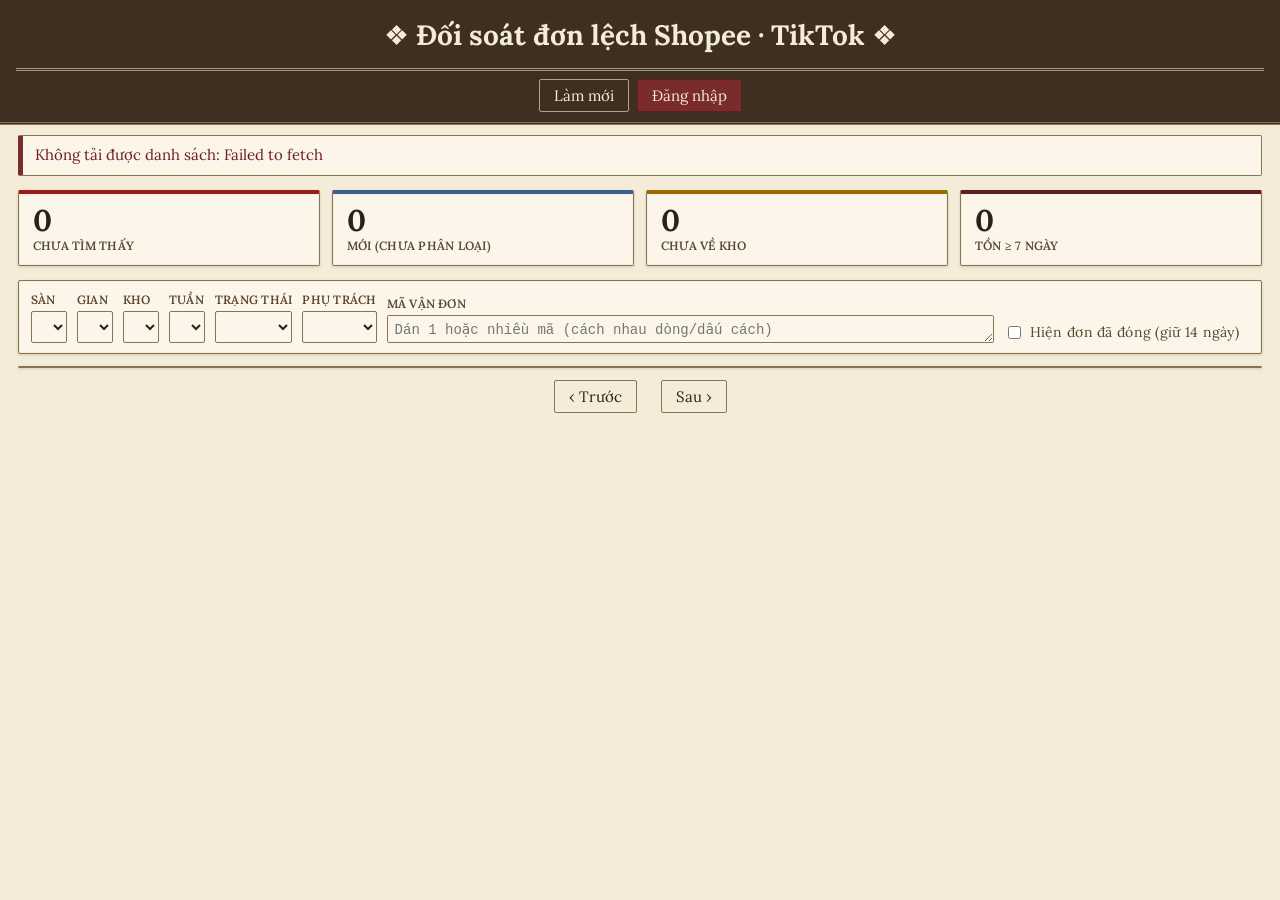
==== docs/index.html @ 0f428c92 "Nhóm sàn, gian mới (admin_upsert_gian), Lý do trả, màn Gian hàng và Nhập từ Sheet cũ Co-Authored-By:" ====
<!doctype html>
<html lang="vi">
<head>
<meta charset="utf-8">
<meta name="viewport" content="width=device-width, initial-scale=1">
<meta name="robots" content="noindex">
<title>Đối soát đơn lệch</title>
<link rel="stylesheet" href="styles.css">
</head>
<body>
<header>
  <div class="brand"><h1>❖ Đối soát đơn lệch Shopee · TikTok ❖</h1><div id="khoMeta" class="meta"></div></div>
  <div class="actions">
    <button id="btnRefresh">Làm mới</button>
    <button id="btnUpload" class="auth" hidden>Tải file</button>
    <button id="btnImport" class="auth" hidden>Nhập từ Sheet cũ</button>
    <button id="btnStaff" class="admin" hidden>Nhân viên</button>
    <button id="btnGian" class="admin" hidden>Gian hàng</button>
    <span id="userName" class="auth who" hidden></span>
    <button id="btnPin" class="auth" hidden>Đổi PIN</button>
    <button id="btnLogout" class="auth" hidden>Đăng xuất</button>
    <button id="btnLogin" class="primary">Đăng nhập</button>
  </div>
</header>
<div id="msg" hidden></div>

<main id="listView">
  <section class="cards">
    <div class="card c-chuatim"><b id="cChuaTim">0</b><span>Chưa tìm thấy</span></div>
    <div class="card c-moi"><b id="cMoi">0</b><span>Mới (chưa phân loại)</span></div>
    <div class="card c-chuave"><b id="cChuaVe">0</b><span>Chưa về kho</span></div>
    <div class="card c-ton"><b id="cTon">0</b><span>Tồn ≥ 7 ngày</span></div>
  </section>
  <section class="filters">
    <label>Sàn<select id="fSan"></select></label>
    <label>Gian<select id="fGian"></select></label>
    <label>KHO<select id="fKho"></select></label>
    <label>Tuần<select id="fTuan"></select></label>
    <label>Trạng thái<select id="fTt"></select></label>
    <label>Phụ trách<select id="fOwner"></select></label>
    <label class="grow">Mã vận đơn<textarea id="fMa" rows="1" placeholder="Dán 1 hoặc nhiều mã (cách nhau dòng/dấu cách)"></textarea></label>
    <label class="chk"><input type="checkbox" id="fClosed"> Hiện đơn đã đóng (giữ 14 ngày)</label>
    <span id="fCount" class="muted"></span>
  </section>
  <section id="bulk" class="bulk" hidden>
    <b id="bulkCount"></b>
    <select id="bulkKho"></select><button id="bulkKhoBtn">Đặt KHO</button>
    <select id="bulkTt"></select><button id="bulkTtBtn">Đặt trạng thái</button>
    <span class="wkbox"><input id="bulkTuan" class="wk" type="text" inputmode="numeric" maxlength="13" placeholder="DD/MM - DD/MM" autocomplete="off"><span class="wkerr"></span></span><button id="bulkTuanBtn" disabled>Đặt tuần</button>
    <button id="bulkClear">Bỏ chọn</button>
  </section>
  <div class="tableWrap"><table id="tbl"><thead></thead><tbody></tbody></table></div>
  <div class="pager"><button id="pPrev">‹ Trước</button><span id="pInfo"></span><button id="pNext">Sau ›</button></div>
</main>

<main id="uploadView" hidden>
  <p><button id="btnBack">‹ Về danh sách</button></p>
  <section class="box">
    <h2>A. File kho (mã vận đơn kho đã quét)</h2>
    <input type="file" id="khoFiles" multiple accept=".xlsx,.xls,.csv">
    <div id="khoInfo"></div>
    <button id="khoSave" class="primary" disabled>Ghi vào hệ thống</button>
    <div id="khoResult"></div>
  </section>
  <section class="box">
    <h2>B. File sàn (trả hàng / giao không thành công)</h2>
    <input type="file" id="sanFiles" multiple accept=".xlsx,.xls,.csv">
    <div id="sanList"></div>
  </section>
</main>

<main id="staffView" hidden>
  <p><button id="btnBack2">‹ Về danh sách</button></p>
  <section class="box">
    <h2>Nhân viên</h2>
    <div class="tableWrap"><table id="tblStaff"><thead><tr><th>Tên hiển thị</th><th>Tên đăng nhập</th><th>Vai trò</th><th>Gian phụ trách</th><th>Trạng thái</th><th>Đặt lại PIN</th><th></th></tr></thead><tbody></tbody></table></div>
  </section>
</main>

<main id="gianView" hidden>
  <p><button data-back>‹ Về danh sách</button></p>
  <section class="box">
    <h2>Gian hàng</h2>
    <p class="muted">Không xóa được gian, chỉ tắt (đơn cũ vẫn hiển thị). Gian thuộc nền tảng "Khác" chưa tải được file sàn tự động, chỉ nhập qua màn "Nhập từ Sheet cũ".</p>
    <div class="tableWrap"><table id="tblGian"><thead><tr><th>Tên gian</th><th>Nền tảng</th><th>Nhóm</th><th>Phụ trách</th><th>Alias (cách nhau dấu phẩy)</th><th>Trạng thái</th></tr></thead><tbody></tbody></table></div>
  </section>
  <section class="box">
    <h2>Thêm gian</h2>
    <form id="formGian" class="filters">
      <label class="grow">Tên gian<input name="ten" maxlength="60" required></label>
      <label>Nền tảng<select name="san"><option>Shopee</option><option>TikTok</option><option>Khác</option></select></label>
      <label>Nhóm<select name="nhom" id="gNhom"></select></label>
      <label id="gNhomNewBox" hidden>Tên nhóm mới<input name="nhom_new" maxlength="60"></label>
      <label>Phụ trách<select name="owner" id="gOwner"></select></label>
      <label class="grow">Alias<input name="alias" placeholder="VD: TV, TƯỜNG VIP"></label>
      <button class="primary" type="submit">Thêm gian</button>
    </form>
  </section>
</main>

<main id="importView" hidden>
  <p><button data-back>‹ Về danh sách</button></p>
  <section class="box">
    <h2>Nhập từ Sheet cũ</h2>
    <p class="muted">Mở Sheet cũ, chọn cả vùng dữ liệu kèm dòng tiêu đề (Tuần/Ngày đối soát, Mã vận đơn, Gian hàng, Lý do trả, Tên sản phẩm, Phân loại, Thời gian trả trên hệ thống, Trạng thái, KHO...), sao chép rồi dán vào ô dưới. Nhập lại nhiều lần vẫn an toàn: mã đã có không tạo thêm.</p>
    <div class="filters">
      <label>Sàn mặc định (dòng không có tiền tố TIKTOK/SHOPEE)<select id="impSan"><option>Shopee</option><option>TikTok</option></select></label>
      <button id="impParse" class="primary">Phân tích</button>
    </div>
    <textarea id="impText" rows="8" style="width:100%" placeholder="Dán dữ liệu từ Google Sheet / Excel vào đây"></textarea>
    <div id="impInfo"></div>
    <div id="impPreview"></div>
    <button id="impRun" class="primary" disabled>Nhập vào hệ thống</button>
    <div id="impResult"></div>
  </section>
</main>

<dialog id="dlgLogin">
  <form id="formLogin" method="dialog">
    <h3>Đăng nhập</h3>
    <label>Tên đăng nhập<input name="username" autocomplete="username" required></label>
    <label>PIN<input name="pin" type="password" autocomplete="current-password" required></label>
    <div class="err" id="loginErr"></div>
    <div class="row"><button type="button" data-close>Hủy</button><button class="primary" type="submit">Đăng nhập</button></div>
  </form>
</dialog>
<dialog id="dlgPin">
  <form id="formPin" method="dialog">
    <h3>Đổi PIN</h3>
    <label>PIN hiện tại<input name="old_pin" type="password" required></label>
    <label>PIN mới (≥ 6 ký tự)<input name="new_pin" type="password" minlength="6" required></label>
    <label>Nhập lại PIN mới<input name="new_pin2" type="password" minlength="6" required></label>
    <div class="err" id="pinErr"></div>
    <div class="row"><button type="button" data-close>Hủy</button><button class="primary" type="submit">Đổi PIN</button></div>
  </form>
</dialog>

<script src="config.js"></script>
<script src="vendor/xlsx.full.min.js"></script>
<script src="parse.js"></script>
<script src="app.js"></script>
</body>
</html>
---- docs/styles.css ----
@font-face{font-family:"Lora";font-style:normal;font-weight:400;font-display:swap;src:url(fonts/lora-vietnamese-400-normal.woff2) format("woff2");unicode-range:U+0102-0103,U+0110-0111,U+0128-0129,U+0168-0169,U+01A0-01A1,U+01AF-01B0,U+0300-0301,U+0303-0304,U+0308-0309,U+0323,U+0329,U+1EA0-1EF9,U+20AB}
@font-face{font-family:"Lora";font-style:normal;font-weight:600;font-display:swap;src:url(fonts/lora-vietnamese-600-normal.woff2) format("woff2");unicode-range:U+0102-0103,U+0110-0111,U+0128-0129,U+0168-0169,U+01A0-01A1,U+01AF-01B0,U+0300-0301,U+0303-0304,U+0308-0309,U+0323,U+0329,U+1EA0-1EF9,U+20AB}
@font-face{font-family:"Lora";font-style:normal;font-weight:700;font-display:swap;src:url(fonts/lora-vietnamese-700-normal.woff2) format("woff2");unicode-range:U+0102-0103,U+0110-0111,U+0128-0129,U+0168-0169,U+01A0-01A1,U+01AF-01B0,U+0300-0301,U+0303-0304,U+0308-0309,U+0323,U+0329,U+1EA0-1EF9,U+20AB}
@font-face{font-family:"Lora";font-style:italic;font-weight:400;font-display:swap;src:url(fonts/lora-vietnamese-400-italic.woff2) format("woff2");unicode-range:U+0102-0103,U+0110-0111,U+0128-0129,U+0168-0169,U+01A0-01A1,U+01AF-01B0,U+0300-0301,U+0303-0304,U+0308-0309,U+0323,U+0329,U+1EA0-1EF9,U+20AB}
@font-face{font-family:"Lora";font-style:normal;font-weight:400;font-display:swap;src:url(fonts/lora-latin-400-normal.woff2) format("woff2");unicode-range:U+0000-00FF,U+0131,U+0152-0153,U+02BB-02BC,U+02C6,U+02DA,U+02DC,U+0304,U+0308,U+0329,U+2000-206F,U+20AC,U+2122,U+2191,U+2193,U+2212,U+2215,U+FEFF,U+FFFD}
@font-face{font-family:"Lora";font-style:normal;font-weight:600;font-display:swap;src:url(fonts/lora-latin-600-normal.woff2) format("woff2");unicode-range:U+0000-00FF,U+0131,U+0152-0153,U+02BB-02BC,U+02C6,U+02DA,U+02DC,U+0304,U+0308,U+0329,U+2000-206F,U+20AC,U+2122,U+2191,U+2193,U+2212,U+2215,U+FEFF,U+FFFD}
@font-face{font-family:"Lora";font-style:normal;font-weight:700;font-display:swap;src:url(fonts/lora-latin-700-normal.woff2) format("woff2");unicode-range:U+0000-00FF,U+0131,U+0152-0153,U+02BB-02BC,U+02C6,U+02DA,U+02DC,U+0304,U+0308,U+0329,U+2000-206F,U+20AC,U+2122,U+2191,U+2193,U+2212,U+2215,U+FEFF,U+FFFD}
@font-face{font-family:"Lora";font-style:italic;font-weight:400;font-display:swap;src:url(fonts/lora-latin-400-italic.woff2) format("woff2");unicode-range:U+0000-00FF,U+0131,U+0152-0153,U+02BB-02BC,U+02C6,U+02DA,U+02DC,U+0304,U+0308,U+0329,U+2000-206F,U+20AC,U+2122,U+2191,U+2193,U+2212,U+2215,U+FEFF,U+FFFD}
:root{
  --paper:#f4ecd8;--card:#fbf6e9;--stripe:#f3e9d0;--ink:#2b2118;--muted:#5a4630;
  --line:#8a7352;--line-soft:#cdbb98;--head:#3e2f20;--cream:#f4ecd8;
  --wine:#7a2b2b;--wine-dark:#5e1f1f;--moss:#3f5a3a;
  --serif:"Lora",Georgia,"Times New Roman",serif;--mono:"Courier New",Consolas,monospace;
  --shadow:0 1px 3px rgba(62,47,32,.18),0 0 0 1px rgba(62,47,32,.04) inset;
}
*{box-sizing:border-box}
[hidden]{display:none!important}
body{margin:0;font:15px/1.5 var(--serif);color:var(--ink);background:var(--paper);font-synthesis:none;text-rendering:optimizeLegibility}
a{color:var(--moss)}
h1,h2,h3{font-family:var(--serif);font-weight:700;color:var(--ink)}
h1{font-size:28px;margin:0;color:var(--cream)}
h2{font-size:19px;margin:0 0 10px;border-bottom:1px solid var(--line);padding-bottom:4px}
h3{margin:0 0 12px;text-align:center;font-size:22px}
.muted{color:var(--muted);font-size:14px}

header{background:var(--head);color:var(--cream);padding:14px 16px 10px;text-align:center;border-bottom:3px double var(--line);position:sticky;top:0;z-index:5}
header .brand{border-bottom:3px double rgba(244,236,216,.55);padding-bottom:8px;margin-bottom:8px}
header .meta{font-style:italic;font-size:14px;color:#e8dcc0;margin-top:4px}
header .who{color:var(--cream);font-style:italic}
.actions{display:flex;flex-wrap:wrap;gap:8px;align-items:center;justify-content:center}
header button{color:var(--cream);border-color:#b8a07a}
header button:hover:not(:disabled){background:rgba(244,236,216,.12)}

button{font:15px var(--serif);padding:6px 14px;border:1px solid var(--line);border-radius:2px;background:transparent;color:var(--ink);cursor:pointer}
button:hover:not(:disabled){background:rgba(138,115,82,.12)}
button:disabled{opacity:.55;cursor:not-allowed}
button.primary,header button.primary{background:var(--wine);color:var(--cream);border-color:var(--wine-dark)}
button.primary:hover:not(:disabled){background:var(--wine-dark)}
select,input,textarea{font:14px var(--serif);color:var(--ink);padding:5px 7px;border:1px solid var(--line);border-radius:2px;background:var(--card);max-width:100%}
textarea{font-family:var(--mono)}
input.wk{font-family:var(--mono);width:150px}input.wk.bad{border-color:#8b1a1a;background:#f6dcd5}
.wkerr{color:#8b1a1a;font-size:13px;margin-top:2px}.wkerr:empty{display:none}
.wkbox{display:inline-flex;flex-direction:column}
input:focus,select:focus,textarea:focus,button:focus-visible{outline:2px solid var(--moss);outline-offset:1px}

main{padding:14px 18px}
#msg{margin:10px 18px 0;padding:8px 12px;border:1px solid var(--line);border-left-width:5px;border-radius:2px;white-space:pre-wrap;background:var(--card)}
#msg.ok{border-left-color:var(--moss);color:#2c4229}#msg.err{border-left-color:var(--wine);color:#6b1f1f}#msg.info{border-left-color:var(--line)}

.cards{display:grid;grid-template-columns:repeat(auto-fit,minmax(170px,1fr));gap:12px;margin-bottom:14px}
.card{background:var(--card);border:1px solid var(--line);border-radius:2px;box-shadow:var(--shadow);padding:10px 14px;display:flex;flex-direction:column;border-top-width:4px}
.card b{font-size:30px;font-weight:700;line-height:1.1}
.card span{text-transform:uppercase;font-size:12px;letter-spacing:.02em;font-weight:600;color:var(--muted)}
.c-chuatim{border-top-color:#9b1c1c}.c-moi{border-top-color:#3b5f8f}.c-chuave{border-top-color:#9a6b00}.c-ton{border-top-color:#5e1f1f}

.filters{display:flex;flex-wrap:wrap;gap:10px;align-items:flex-end;margin-bottom:12px;background:var(--card);border:1px solid var(--line);border-radius:2px;box-shadow:var(--shadow);padding:10px 12px}
.filters label{display:flex;flex-direction:column;font-size:13px;color:var(--muted);gap:2px;text-transform:uppercase;font-size:12px;letter-spacing:.02em;font-weight:600}
.filters label > *{text-transform:none;font-weight:400;font-size:14px}
.filters label.grow{flex:1;min-width:220px}
.filters label.chk{flex-direction:row;align-items:center;gap:6px;font-size:14px;text-transform:none;font-weight:400}
.bulk{display:flex;flex-wrap:wrap;gap:8px;align-items:center;background:#efe2bf;border:1px dashed var(--line);padding:8px 10px;border-radius:2px;margin-bottom:10px}

.tableWrap{overflow:auto;max-height:70vh;background:var(--card);border:1px solid var(--line);border-radius:2px;box-shadow:var(--shadow)}
table{border-collapse:collapse;width:max-content;min-width:100%}
th,td{padding:6px 9px;text-align:left;vertical-align:top;font-size:14px}
td{border-bottom:1px solid var(--line-soft)}
th{position:sticky;top:0;z-index:2;background:var(--head);color:var(--cream);white-space:nowrap;font-weight:700;border-bottom:4px double var(--line)}
tbody tr:nth-child(odd) td{background:var(--card)}
tbody tr:nth-child(even) td{background:var(--stripe)}
td.ma{font-family:var(--mono);white-space:nowrap}
td.sp{max-width:280px}td input.note{width:190px}td input.tg{width:140px}td input.wk{width:140px}
tr.closed td{color:var(--muted);font-style:italic}
tbody tr.rowerr td{background:#f3d3cc}

.badge,select.s-moi,select.s-chuave,select.s-chuatim,select.s-datim,select.s-khieunai,select.s-mat,select.k-tsn,select.k-nvs,select.k-vl{border:2px solid currentColor;border-radius:3px;font-weight:700;text-transform:uppercase;font-size:12px;letter-spacing:.02em}
.badge{display:inline-block;padding:1px 7px;white-space:nowrap;transform:rotate(-1deg)}
.s-chuatim{color:#8b1a1a;background:#f6dcd5}
.s-chuave{color:#6b4700;background:#f5e6b5}
.s-moi{color:#1f3f73;background:#dfe8f3}
.s-datim{color:#24592b;background:#dcebd3}
.s-khieunai{color:#5b2a74;background:#ebdcf0}
.s-mat{color:#2e2e2e;background:#dedad1}
.k-tsn{color:#1f3f73;background:#dfe8f3}
.k-nvs{color:#8a3a08;background:#f7e0cb}
.k-vl{color:#24592b;background:#dcebd3}
.ton7{color:#8b1a1a;font-weight:700}

.pager{display:flex;gap:12px;align-items:center;justify-content:center;margin:12px 0;font-style:italic}
.box{background:var(--card);border:1px solid var(--line);border-radius:2px;box-shadow:var(--shadow);padding:12px 16px;margin-bottom:16px}
.box > *{margin-bottom:8px}
.file{border:1px solid var(--line-soft);border-radius:2px;padding:10px;margin:8px 0;display:flex;flex-direction:column;gap:6px;background:var(--paper)}
.file .row{display:flex;flex-wrap:wrap;gap:8px;align-items:center}
.err{color:#8b1a1a}.okc{color:#2c4229}
.warn{color:#5c3d00;background:#f5e6b5;border:1px solid #9a6b00;padding:3px 8px;border-radius:2px}

dialog{border:4px double var(--line);border-radius:2px;padding:22px 24px;max-width:92vw;width:360px;background:var(--card);color:var(--ink);box-shadow:0 6px 24px rgba(43,33,24,.35)}
dialog::backdrop{background:rgba(43,33,24,.45)}
dialog h3{border-bottom:1px solid var(--line);padding-bottom:8px}
dialog form{display:flex;flex-direction:column;gap:10px}
dialog label{display:flex;flex-direction:column;gap:3px;color:var(--muted);font-weight:600}
dialog input{font-size:16px}
dialog .row{display:flex;gap:8px;justify-content:flex-end;margin-top:4px}

@media (max-width:700px){h1{font-size:20px}header{position:static}main{padding:10px}.card b{font-size:24px}}
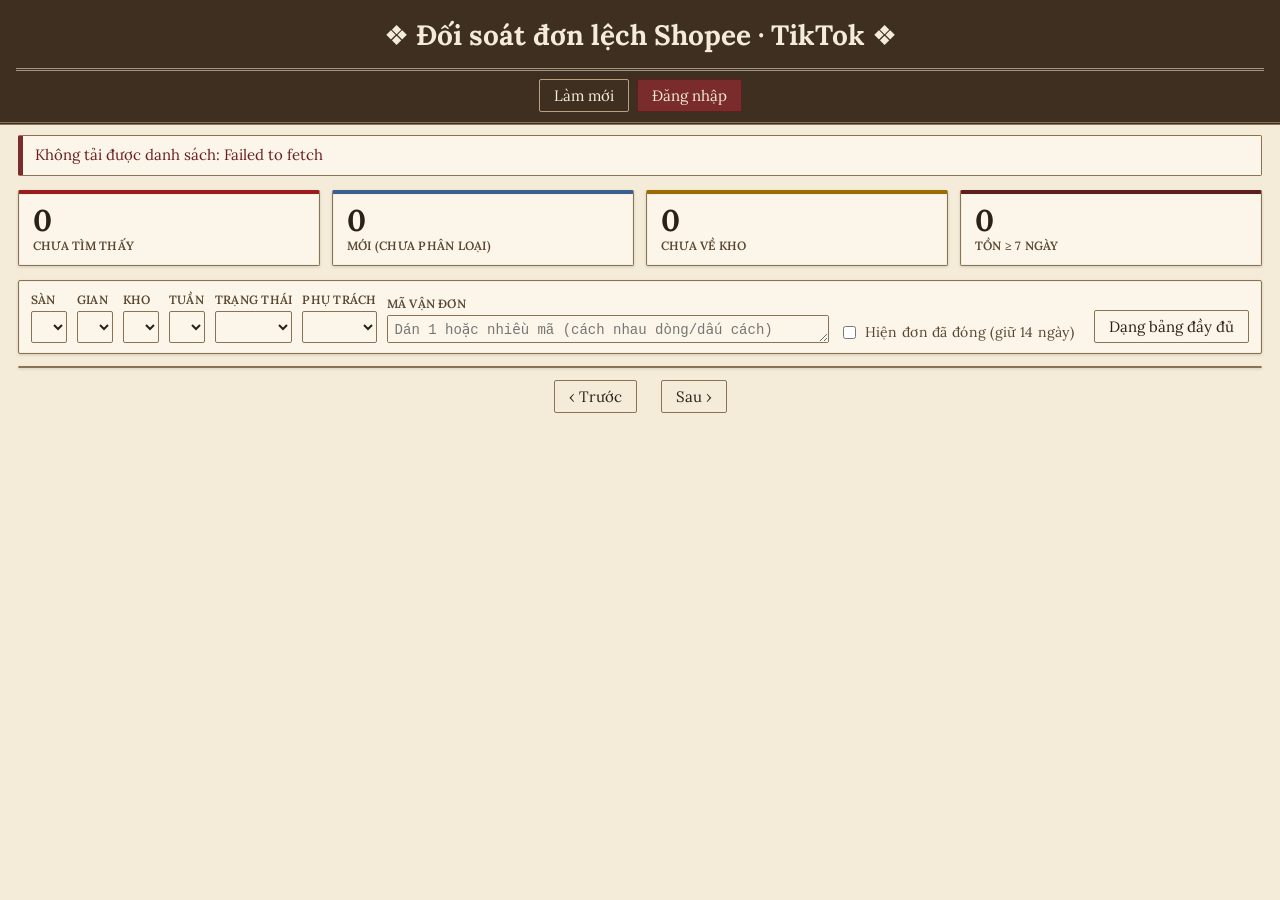
==== commit 2d1dcf8f: "Bảng dạng gọn không kéo ngang, nút chuyển dạng đầy đủ, thống kê theo bộ lọc Co-Authored-By: Claude O" ====
--- a/docs/index.html
+++ b/docs/index.html
@@ -31,6 +31,7 @@
     <div class="card c-chuave"><b id="cChuaVe">0</b><span>Chưa về kho</span></div>
     <div class="card c-ton"><b id="cTon">0</b><span>Tồn ≥ 7 ngày</span></div>
   </section>
+  <p id="statNote" class="statnote" hidden>Đang tính theo bộ lọc <button id="btnClearF" type="button">Xóa bộ lọc</button></p>
   <section class="filters">
     <label>Sàn<select id="fSan"></select></label>
     <label>Gian<select id="fGian"></select></label>
@@ -41,6 +42,7 @@
     <label class="grow">Mã vận đơn<textarea id="fMa" rows="1" placeholder="Dán 1 hoặc nhiều mã (cách nhau dòng/dấu cách)"></textarea></label>
     <label class="chk"><input type="checkbox" id="fClosed"> Hiện đơn đã đóng (giữ 14 ngày)</label>
     <span id="fCount" class="muted"></span>
+    <button id="btnView" type="button">Dạng bảng đầy đủ</button>
   </section>
   <section id="bulk" class="bulk" hidden>
     <b id="bulkCount"></b>
@@ -49,7 +51,7 @@
     <span class="wkbox"><input id="bulkTuan" class="wk" type="text" inputmode="numeric" maxlength="13" placeholder="DD/MM - DD/MM" autocomplete="off"><span class="wkerr"></span></span><button id="bulkTuanBtn" disabled>Đặt tuần</button>
     <button id="bulkClear">Bỏ chọn</button>
   </section>
-  <div class="tableWrap"><table id="tbl"><thead></thead><tbody></tbody></table></div>
+  <div class="tableWrap"><table id="tbl"><colgroup></colgroup><thead></thead><tbody></tbody></table></div>
   <div class="pager"><button id="pPrev">‹ Trước</button><span id="pInfo"></span><button id="pNext">Sau ›</button></div>
 </main>
 
--- a/docs/styles.css
+++ b/docs/styles.css
@@ -71,6 +71,25 @@
 td.sp{max-width:280px}td input.note{width:190px}td input.tg{width:140px}td input.wk{width:140px}
 tr.closed td{color:var(--muted);font-style:italic}
 tbody tr.rowerr td{background:#f3d3cc}
+.mono{font-family:var(--mono)}
+table.full td{white-space:nowrap}table.full .spname{min-width:220px;max-width:340px}
+table.compact{table-layout:fixed;width:100%;min-width:0}
+table.compact th{white-space:normal;padding:6px 8px;line-height:1.25}
+table.compact td{padding:6px 8px;white-space:normal;overflow-wrap:anywhere;word-break:break-word}
+table.compact td > div + div{margin-top:3px}
+table.compact select,table.compact input.note,table.compact input.tg,table.compact input.wk{width:100%;min-width:0}
+table.compact input.wk{max-width:15ch;padding:4px 5px}
+table.compact textarea.auto{width:100%;resize:none;overflow:hidden;font-family:var(--serif);line-height:1.35;padding:4px 6px;display:block}
+table.compact select.s-moi,table.compact select.s-chuave,table.compact select.s-chuatim,table.compact select.s-datim,table.compact select.s-khieunai,table.compact select.s-mat{text-transform:none;font-size:13px;padding:3px 2px}
+table.compact .wkbox{display:flex;width:100%}
+.mabig{font-family:var(--mono);font-size:15px;font-weight:700}
+.sub{font-size:12px;color:var(--muted);line-height:1.35}
+.spname{white-space:normal;overflow-wrap:anywhere}
+.nhom{display:inline-block;font-size:12px;color:var(--moss);border:1px solid var(--moss);border-radius:2px;padding:0 4px;line-height:1.4}
+.loai{display:inline-block;font-size:12px;color:var(--ink);background:var(--stripe);border:1px solid var(--line-soft);border-radius:2px;padding:0 5px}
+.gian{font-size:14px}
+.statnote{margin:-6px 0 12px;font-size:13px;font-style:italic;color:var(--muted)}
+.statnote button{font-size:13px;padding:2px 8px;margin-left:6px}
 
 .badge,select.s-moi,select.s-chuave,select.s-chuatim,select.s-datim,select.s-khieunai,select.s-mat,select.k-tsn,select.k-nvs,select.k-vl{border:2px solid currentColor;border-radius:3px;font-weight:700;text-transform:uppercase;font-size:12px;letter-spacing:.02em}
 .badge{display:inline-block;padding:1px 7px;white-space:nowrap;transform:rotate(-1deg)}
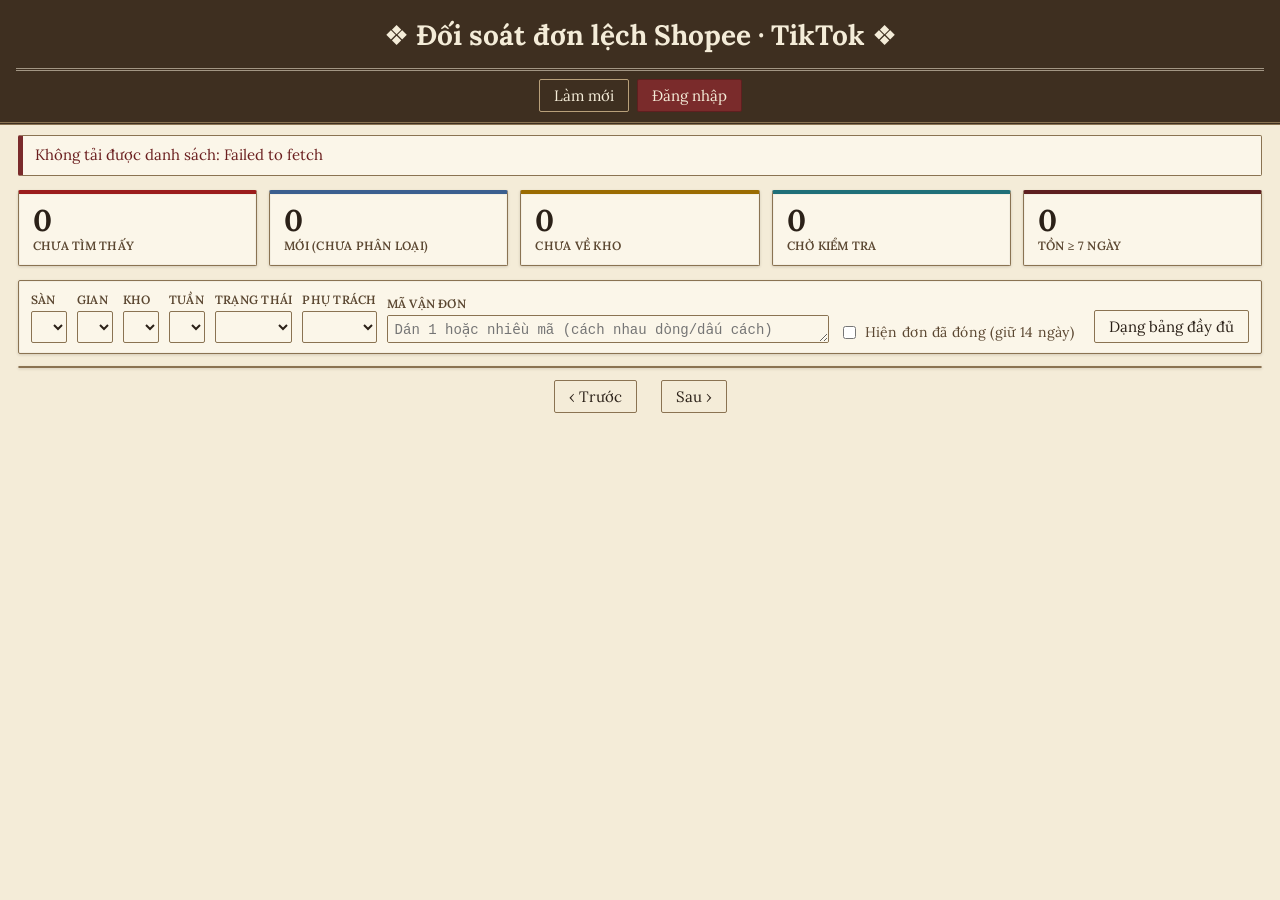
==== commit a4d98ce3: "Trạng thái Chờ kiểm tra, Hỏng hóc / Lỗi (định nghĩa tập trung, cột hong), Sàn Tự nhận khi nhập Sheet" ====
--- a/docs/index.html
+++ b/docs/index.html
@@ -29,6 +29,7 @@
     <div class="card c-chuatim"><b id="cChuaTim">0</b><span>Chưa tìm thấy</span></div>
     <div class="card c-moi"><b id="cMoi">0</b><span>Mới (chưa phân loại)</span></div>
     <div class="card c-chuave"><b id="cChuaVe">0</b><span>Chưa về kho</span></div>
+    <div class="card c-chokt"><b id="cChoKt">0</b><span>Chờ kiểm tra</span></div>
     <div class="card c-ton"><b id="cTon">0</b><span>Tồn ≥ 7 ngày</span></div>
   </section>
   <p id="statNote" class="statnote" hidden>Đang tính theo bộ lọc <button id="btnClearF" type="button">Xóa bộ lọc</button></p>
@@ -106,7 +107,7 @@
     <h2>Nhập từ Sheet cũ</h2>
     <p class="muted">Mở Sheet cũ, chọn cả vùng dữ liệu kèm dòng tiêu đề (Tuần/Ngày đối soát, Mã vận đơn, Gian hàng, Lý do trả, Tên sản phẩm, Phân loại, Thời gian trả trên hệ thống, Trạng thái, KHO...), sao chép rồi dán vào ô dưới. Nhập lại nhiều lần vẫn an toàn: mã đã có không tạo thêm.</p>
     <div class="filters">
-      <label>Sàn mặc định (dòng không có tiền tố TIKTOK/SHOPEE)<select id="impSan"><option>Shopee</option><option>TikTok</option></select></label>
+      <label>Sàn<select id="impSan"><option value="">Tự nhận từ cột Gian hàng (Newtea, file có ghi TIKTOK/SHOPEE trong tên gian)</option><option>Shopee</option><option>TikTok</option></select><span class="hint">Dữ liệu Newtea: chọn Tự nhận</span></label>
       <button id="impParse" class="primary">Phân tích</button>
     </div>
     <textarea id="impText" rows="8" style="width:100%" placeholder="Dán dữ liệu từ Google Sheet / Excel vào đây"></textarea>
--- a/docs/styles.css
+++ b/docs/styles.css
@@ -51,7 +51,8 @@
 .card{background:var(--card);border:1px solid var(--line);border-radius:2px;box-shadow:var(--shadow);padding:10px 14px;display:flex;flex-direction:column;border-top-width:4px}
 .card b{font-size:30px;font-weight:700;line-height:1.1}
 .card span{text-transform:uppercase;font-size:12px;letter-spacing:.02em;font-weight:600;color:var(--muted)}
-.c-chuatim{border-top-color:#9b1c1c}.c-moi{border-top-color:#3b5f8f}.c-chuave{border-top-color:#9a6b00}.c-ton{border-top-color:#5e1f1f}
+.c-chuatim{border-top-color:#9b1c1c}.c-moi{border-top-color:#3b5f8f}.c-chuave{border-top-color:#9a6b00}.c-ton{border-top-color:#5e1f1f}.c-chokt{border-top-color:#1f6f78}
+.hint{font-size:12px;color:var(--muted);text-transform:none;font-weight:400;margin-top:2px}
 
 .filters{display:flex;flex-wrap:wrap;gap:10px;align-items:flex-end;margin-bottom:12px;background:var(--card);border:1px solid var(--line);border-radius:2px;box-shadow:var(--shadow);padding:10px 12px}
 .filters label{display:flex;flex-direction:column;font-size:13px;color:var(--muted);gap:2px;text-transform:uppercase;font-size:12px;letter-spacing:.02em;font-weight:600}
@@ -80,7 +81,7 @@
 table.compact select,table.compact input.note,table.compact input.tg,table.compact input.wk{width:100%;min-width:0}
 table.compact input.wk{max-width:15ch;padding:4px 5px}
 table.compact textarea.auto{width:100%;resize:none;overflow:hidden;font-family:var(--serif);line-height:1.35;padding:4px 6px;display:block}
-table.compact select.s-moi,table.compact select.s-chuave,table.compact select.s-chuatim,table.compact select.s-datim,table.compact select.s-khieunai,table.compact select.s-mat{text-transform:none;font-size:13px;padding:3px 2px}
+table.compact select.s-moi,table.compact select.s-chuave,table.compact select.s-chuatim,table.compact select.s-datim,table.compact select.s-khieunai,table.compact select.s-mat,table.compact select.s-chokt,table.compact select.s-hong,table.compact select.s-def{text-transform:none;font-size:13px;padding:3px 2px}
 table.compact .wkbox{display:flex;width:100%}
 .mabig{font-family:var(--mono);font-size:15px;font-weight:700}
 .sub{font-size:12px;color:var(--muted);line-height:1.35}
@@ -91,7 +92,7 @@
 .statnote{margin:-6px 0 12px;font-size:13px;font-style:italic;color:var(--muted)}
 .statnote button{font-size:13px;padding:2px 8px;margin-left:6px}
 
-.badge,select.s-moi,select.s-chuave,select.s-chuatim,select.s-datim,select.s-khieunai,select.s-mat,select.k-tsn,select.k-nvs,select.k-vl{border:2px solid currentColor;border-radius:3px;font-weight:700;text-transform:uppercase;font-size:12px;letter-spacing:.02em}
+.badge,select.s-moi,select.s-chuave,select.s-chuatim,select.s-datim,select.s-khieunai,select.s-mat,select.s-chokt,select.s-hong,select.s-def,select.k-tsn,select.k-nvs,select.k-vl{border:2px solid currentColor;border-radius:3px;font-weight:700;text-transform:uppercase;font-size:12px;letter-spacing:.02em}
 .badge{display:inline-block;padding:1px 7px;white-space:nowrap;transform:rotate(-1deg)}
 .s-chuatim{color:#8b1a1a;background:#f6dcd5}
 .s-chuave{color:#6b4700;background:#f5e6b5}
@@ -99,6 +100,9 @@
 .s-datim{color:#24592b;background:#dcebd3}
 .s-khieunai{color:#5b2a74;background:#ebdcf0}
 .s-mat{color:#2e2e2e;background:#dedad1}
+.s-chokt{color:#1f6f78;background:#d8ecee}
+.s-hong{color:#8a3b12;background:#f6e0d2}
+.s-def{color:#3d3d3d;background:#e4e1da}
 .k-tsn{color:#1f3f73;background:#dfe8f3}
 .k-nvs{color:#8a3a08;background:#f7e0cb}
 .k-vl{color:#24592b;background:#dcebd3}
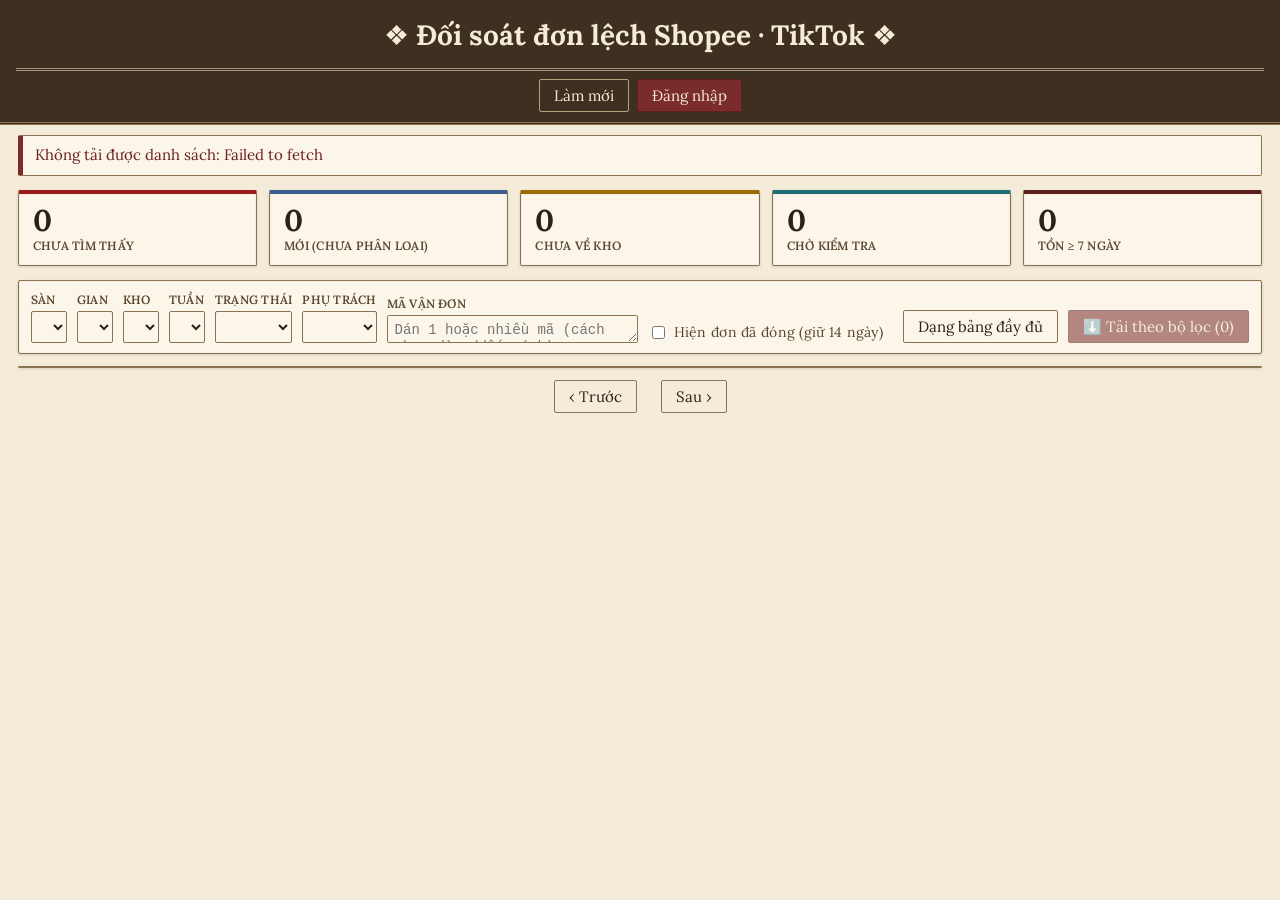
==== commit 854e3363: "Tải Excel theo bộ lọc ở màn danh sách (mọi trang, đúng thứ tự, hỏi khi có dòng đã chọn, sheet Bộ lọc" ====
--- a/docs/index.html
+++ b/docs/index.html
@@ -44,6 +44,7 @@
     <label class="chk"><input type="checkbox" id="fClosed"> Hiện đơn đã đóng (giữ 14 ngày)</label>
     <span id="fCount" class="muted"></span>
     <button id="btnView" type="button">Dạng bảng đầy đủ</button>
+    <button id="btnExport" type="button" class="primary" disabled>⬇️ Tải theo bộ lọc (0)</button>
   </section>
   <section id="bulk" class="bulk" hidden>
     <b id="bulkCount"></b>
@@ -127,6 +128,15 @@
     <div class="row"><button type="button" data-close>Hủy</button><button class="primary" type="submit">Đăng nhập</button></div>
   </form>
 </dialog>
+<dialog id="dlgExport">
+  <form method="dialog">
+    <h3>Tải file Excel</h3>
+    <p>Bạn đang tick chọn một số dòng. Muốn tải phần nào?</p>
+    <button type="button" id="expSel" class="primary"></button>
+    <button type="button" id="expAll"></button>
+    <div class="row"><button type="button" data-close>Hủy</button></div>
+  </form>
+</dialog>
 <dialog id="dlgPin">
   <form id="formPin" method="dialog">
     <h3>Đổi PIN</h3>
@@ -141,6 +151,7 @@
 <script src="config.js"></script>
 <script src="vendor/xlsx.full.min.js"></script>
 <script src="parse.js"></script>
+<script src="export.js"></script>
 <script src="app.js"></script>
 </body>
 </html>
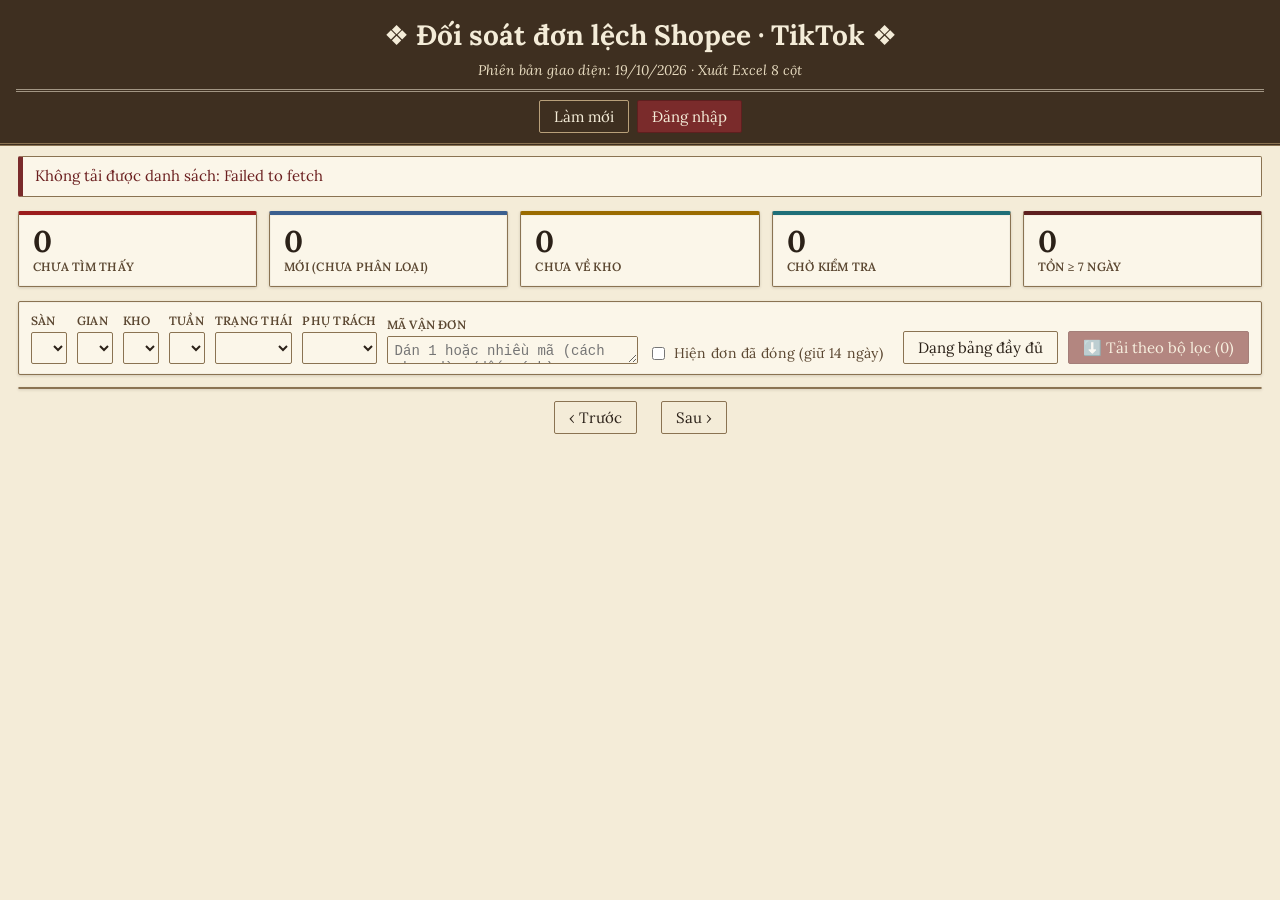
==== commit 19edbd5d: "Hiện số phiên bản giao diện để kiểm tra trang đã cập nhật Co-Authored-By: Claude Opus 5.5 <noreply@a" ====
--- a/docs/index.html
+++ b/docs/index.html
@@ -5,11 +5,11 @@
 <meta name="viewport" content="width=device-width, initial-scale=1">
 <meta name="robots" content="noindex">
 <title>Đối soát đơn lệch</title>
-<link rel="stylesheet" href="styles.css">
+<link rel="stylesheet" href="styles.css?v=20261019">
 </head>
 <body>
 <header>
-  <div class="brand"><h1>❖ Đối soát đơn lệch Shopee · TikTok ❖</h1><div id="khoMeta" class="meta"></div></div>
+  <div class="brand"><h1>❖ Đối soát đơn lệch Shopee · TikTok ❖</h1><div id="khoMeta" class="meta"></div><div class="meta">Phiên bản giao diện: 19/10/2026 · Xuất Excel 8 cột</div></div>
   <div class="actions">
     <button id="btnRefresh">Làm mới</button>
     <button id="btnUpload" class="auth" hidden>Tải file</button>
@@ -148,10 +148,10 @@
   </form>
 </dialog>
 
-<script src="config.js"></script>
+<script src="config.js?v=20261019"></script>
 <script src="vendor/xlsx.full.min.js"></script>
-<script src="parse.js"></script>
-<script src="export.js"></script>
-<script src="app.js"></script>
+<script src="parse.js?v=20261019"></script>
+<script src="export.js?v=20261019"></script>
+<script src="app.js?v=20261019"></script>
 </body>
 </html>
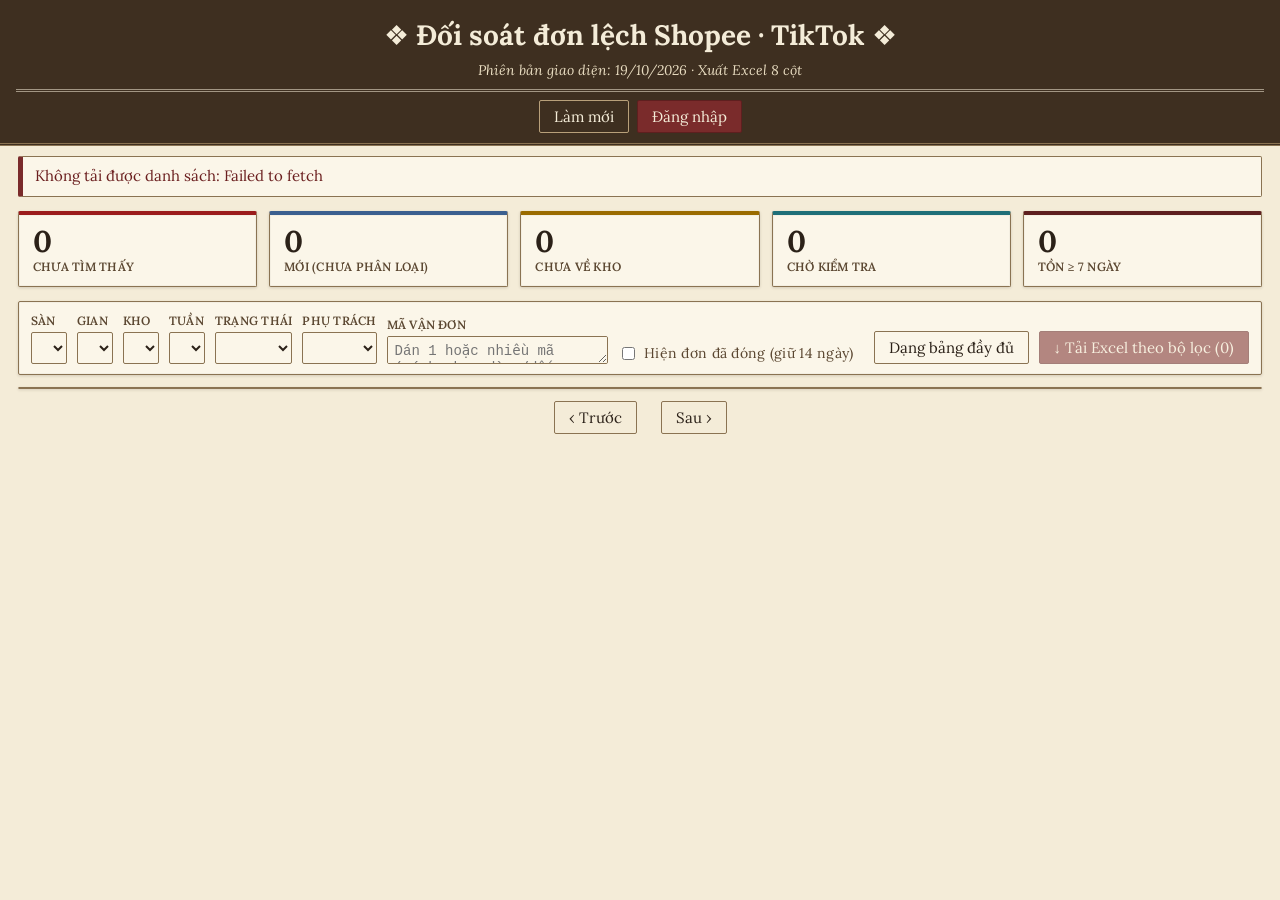
==== commit ec42b2bc: "Xuất Excel: nhận thời gian dạng 'HH:mm:ss, dd/mm/yyyy' và đổi về dd/mm/yyyy HH:mm:ss; nút tải dùng k" ====
--- a/docs/index.html
+++ b/docs/index.html
@@ -5,7 +5,7 @@
 <meta name="viewport" content="width=device-width, initial-scale=1">
 <meta name="robots" content="noindex">
 <title>Đối soát đơn lệch</title>
-<link rel="stylesheet" href="styles.css?v=20261019">
+<link rel="stylesheet" href="styles.css?v=20261019b">
 </head>
 <body>
 <header>
@@ -44,7 +44,7 @@
     <label class="chk"><input type="checkbox" id="fClosed"> Hiện đơn đã đóng (giữ 14 ngày)</label>
     <span id="fCount" class="muted"></span>
     <button id="btnView" type="button">Dạng bảng đầy đủ</button>
-    <button id="btnExport" type="button" class="primary" disabled>⬇️ Tải theo bộ lọc (0)</button>
+    <button id="btnExport" type="button" class="primary" disabled>↓ Tải Excel theo bộ lọc (0)</button>
   </section>
   <section id="bulk" class="bulk" hidden>
     <b id="bulkCount"></b>
@@ -148,10 +148,10 @@
   </form>
 </dialog>
 
-<script src="config.js?v=20261019"></script>
+<script src="config.js?v=20261019b"></script>
 <script src="vendor/xlsx.full.min.js"></script>
-<script src="parse.js?v=20261019"></script>
-<script src="export.js?v=20261019"></script>
-<script src="app.js?v=20261019"></script>
+<script src="parse.js?v=20261019b"></script>
+<script src="export.js?v=20261019b"></script>
+<script src="app.js?v=20261019b"></script>
 </body>
 </html>
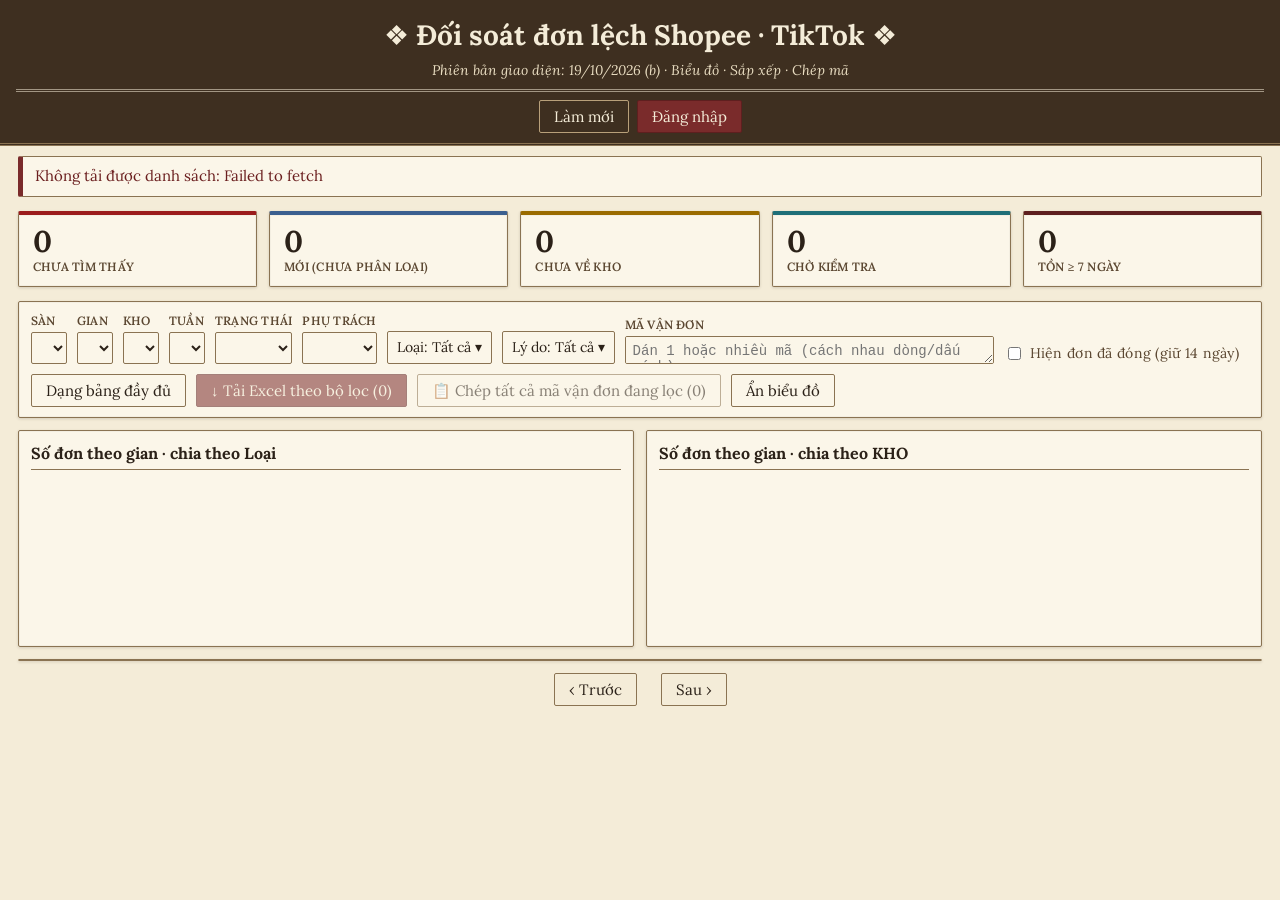
==== commit dafdb6da: "Thời gian trả hiện đủ ngày giờ, biểu đồ theo gian (Chart.js 4.4.4 ghim trong repo), sắp xếp cột + ch" ====
--- a/docs/index.html
+++ b/docs/index.html
@@ -5,11 +5,11 @@
 <meta name="viewport" content="width=device-width, initial-scale=1">
 <meta name="robots" content="noindex">
 <title>Đối soát đơn lệch</title>
-<link rel="stylesheet" href="styles.css?v=20261019b">
+<link rel="stylesheet" href="styles.css?v=20261019c">
 </head>
 <body>
 <header>
-  <div class="brand"><h1>❖ Đối soát đơn lệch Shopee · TikTok ❖</h1><div id="khoMeta" class="meta"></div><div class="meta">Phiên bản giao diện: 19/10/2026 · Xuất Excel 8 cột</div></div>
+  <div class="brand"><h1>❖ Đối soát đơn lệch Shopee · TikTok ❖</h1><div id="khoMeta" class="meta"></div><div class="meta">Phiên bản giao diện: 19/10/2026 (b) · Biểu đồ · Sắp xếp · Chép mã</div></div>
   <div class="actions">
     <button id="btnRefresh">Làm mới</button>
     <button id="btnUpload" class="auth" hidden>Tải file</button>
@@ -40,11 +40,20 @@
     <label>Tuần<select id="fTuan"></select></label>
     <label>Trạng thái<select id="fTt"></select></label>
     <label>Phụ trách<select id="fOwner"></select></label>
+    <details class="ms" id="fLoai"><summary>Loại: Tất cả</summary><div class="msl"></div></details>
+    <details class="ms" id="fLyDo"><summary>Lý do: Tất cả</summary><div class="msl"></div></details>
     <label class="grow">Mã vận đơn<textarea id="fMa" rows="1" placeholder="Dán 1 hoặc nhiều mã (cách nhau dòng/dấu cách)"></textarea></label>
     <label class="chk"><input type="checkbox" id="fClosed"> Hiện đơn đã đóng (giữ 14 ngày)</label>
     <span id="fCount" class="muted"></span>
     <button id="btnView" type="button">Dạng bảng đầy đủ</button>
     <button id="btnExport" type="button" class="primary" disabled>↓ Tải Excel theo bộ lọc (0)</button>
+    <button id="btnCopyAll" type="button" disabled>📋 Chép tất cả mã vận đơn đang lọc (0)</button>
+    <button id="btnCharts" type="button">Ẩn biểu đồ</button>
+  </section>
+  <section id="chartBox" class="charts">
+    <div class="chartcard"><h2>Số đơn theo gian · chia theo Loại</h2><div class="chartwrap"><canvas id="chLoai"></canvas></div></div>
+    <div class="chartcard"><h2>Số đơn theo gian · chia theo KHO</h2><div class="chartwrap"><canvas id="chKho"></canvas></div></div>
+    <p id="chartMsg" class="muted"></p>
   </section>
   <section id="bulk" class="bulk" hidden>
     <b id="bulkCount"></b>
@@ -148,10 +157,12 @@
   </form>
 </dialog>
 
-<script src="config.js?v=20261019b"></script>
+<script src="vendor/chart-4.4.4.umd.min.js"></script>
+<script src="lydo-map.js?v=20261019c"></script>
+<script src="config.js?v=20261019c"></script>
 <script src="vendor/xlsx.full.min.js"></script>
-<script src="parse.js?v=20261019b"></script>
-<script src="export.js?v=20261019b"></script>
-<script src="app.js?v=20261019b"></script>
+<script src="parse.js?v=20261019c"></script>
+<script src="export.js?v=20261019c"></script>
+<script src="app.js?v=20261019c"></script>
 </body>
 </html>
--- a/docs/styles.css
+++ b/docs/styles.css
@@ -74,7 +74,7 @@
 tbody tr.rowerr td{background:#f3d3cc}
 .mono{font-family:var(--mono)}
 table.full td{white-space:nowrap}table.full .spname{min-width:220px;max-width:340px}
-table.compact{table-layout:fixed;width:100%;min-width:0}
+table.compact{table-layout:fixed;width:100%;min-width:1180px}
 table.compact th{white-space:normal;padding:6px 8px;line-height:1.25}
 table.compact td{padding:6px 8px;white-space:normal;overflow-wrap:anywhere;word-break:break-word}
 table.compact td > div + div{margin-top:3px}
@@ -125,3 +125,21 @@
 dialog .row{display:flex;gap:8px;justify-content:flex-end;margin-top:4px}
 
 @media (max-width:700px){h1{font-size:20px}header{position:static}main{padding:10px}.card b{font-size:24px}}
+
+.sortable{cursor:pointer;white-space:normal;border-bottom:1px dotted rgba(244,236,216,.6)}
+.sortable:hover,.sortable.on{color:#fff;border-bottom-style:solid}.sortable .sh{opacity:.55;font-size:11px}
+button.cp{padding:0 4px;font-size:13px;line-height:1.3;border-color:var(--line-soft);vertical-align:middle;min-width:26px;min-height:24px}
+button.cp.done,button.done{background:var(--moss);color:var(--cream);border-color:var(--moss);font-size:12px}
+.odd{display:inline-block;font-size:12px;color:#8a3b12;border:1px dashed #8a3b12;border-radius:2px;padding:0 4px;line-height:1.4}
+.ms{position:relative;align-self:flex-end}
+.ms summary{list-style:none;cursor:pointer;padding:5px 9px;border:1px solid var(--line);border-radius:2px;background:var(--card);font-size:14px;white-space:nowrap}
+.ms summary::-webkit-details-marker{display:none}.ms summary::after{content:' ▾'}
+.ms[open] .msl{position:absolute;z-index:6;top:100%;left:0;min-width:240px;max-width:min(420px,90vw);max-height:320px;overflow:auto;background:var(--card);border:1px solid var(--line);box-shadow:0 4px 14px rgba(43,33,24,.25);padding:6px 8px}
+.msl label{display:flex !important;flex-direction:row !important;align-items:flex-start;gap:6px;padding:3px 0;font-size:14px !important;text-transform:none !important;font-weight:400 !important;color:var(--ink) !important}
+.charts{display:grid;grid-template-columns:1fr 1fr;gap:12px;margin-bottom:12px}
+.chartcard{background:var(--card);border:1px solid var(--line);border-radius:2px;box-shadow:var(--shadow);padding:10px 12px}
+.chartcard h2{font-size:16px}.chartwrap{position:relative;width:100%}
+#chartMsg:empty{display:none}
+table.compact textarea.tg{font-family:var(--serif)}
+table.full input.tg{width:170px}.tgv{white-space:normal}
+@media (max-width:900px){.charts{grid-template-columns:1fr}}
